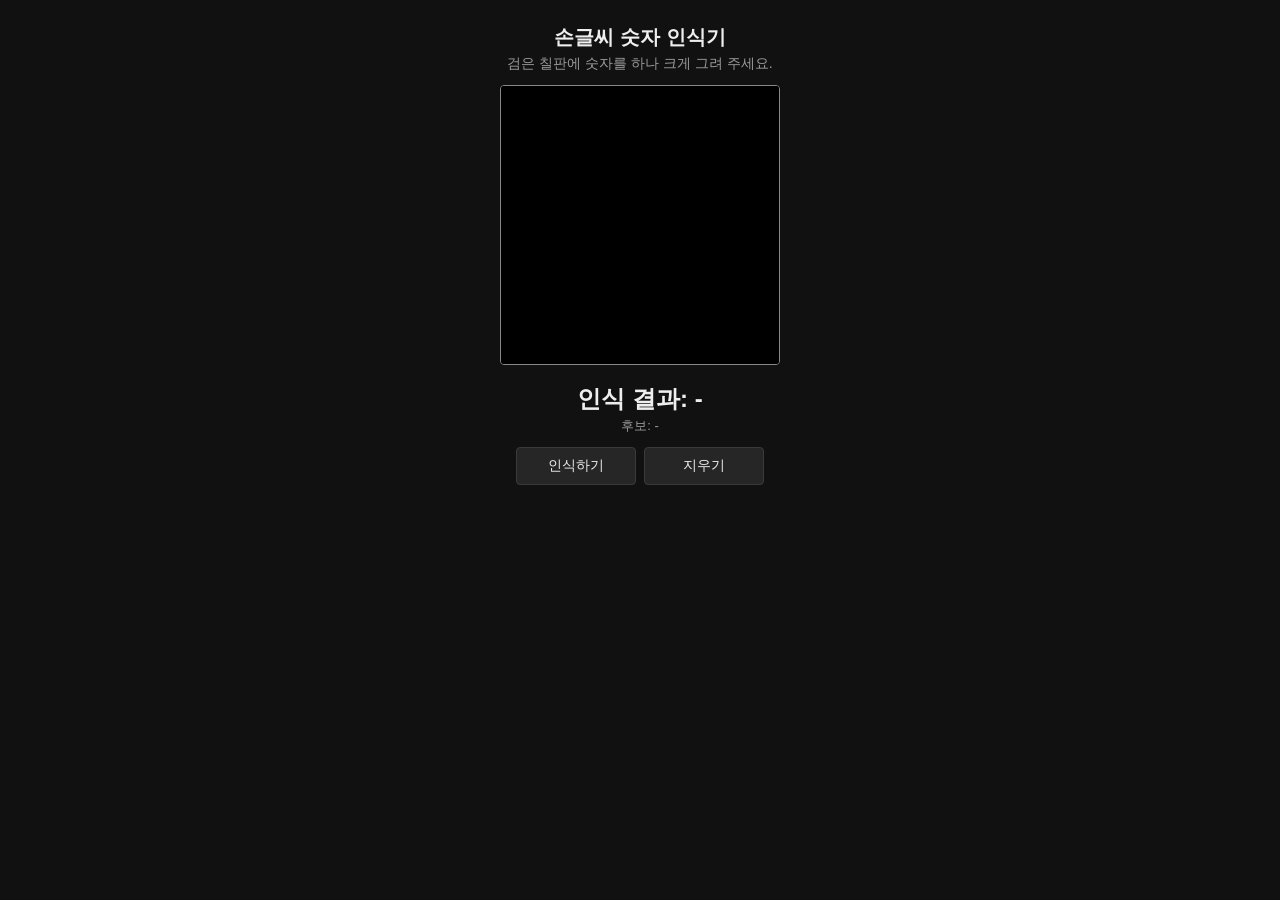
==== web_version/index.html @ e27ea401 "웹 앱 화면 구현 데스크톱과 같은 규격의 그림판에 터치 입력을 더한다. 캔버스는 CSS 로 줄어들지만 내부 해상도는 280 으로 고정하고 포인터 좌표를 비율로 변환한다.  가중치 " ====
<!DOCTYPE html>
<html lang="ko">
<head>
<meta charset="utf-8">
<meta name="viewport" content="width=device-width, initial-scale=1">
<title>손글씨 숫자 인식기</title>
<link rel="stylesheet" href="스타일.css">
</head>
<body>
<main>
  <h1>손글씨 숫자 인식기</h1>
  <p class="안내">검은 칠판에 숫자를 하나 크게 그려 주세요.</p>

  <canvas id="그림판" width="280" height="280"></canvas>

  <p id="결과">인식 결과: -</p>
  <p id="후보">후보: -</p>

  <div class="버튼줄">
    <button id="인식버튼" type="button">인식하기</button>
    <button id="지우기버튼" type="button">지우기</button>
  </div>

  <p id="알림" class="알림" hidden></p>
</main>

<noscript>
  <p class="알림">이 페이지는 자바스크립트가 있어야 동작합니다.</p>
</noscript>

<script type="module" src="앱.js"></script>
<script>
// ES 모듈은 file:// 에서 CORS 로 차단되어 조용히 멈춘다.
// 그 경우 원인을 화면에 드러낸다.
if (location.protocol === "file:") {
  var 알림 = document.getElementById("알림");
  알림.hidden = false;
  알림.textContent =
    "이 페이지는 파일을 직접 열면 동작하지 않습니다. " +
    "web_version 폴더에서 'python -m http.server 8000' 을 실행한 뒤 " +
    "http://localhost:8000/ 으로 열어 주세요.";
}
</script>
</body>
</html>
---- web_version/스타일.css ----
/* 데스크톱 draw_app.py 와 같은 느낌으로 맞춘다: 검은 칠판, 흰 선. */

:root {
  --바탕: #111;
  --글자: #eee;
  --흐린글자: #9a9a9a;
  --테두리: #888;
}

* { box-sizing: border-box; }

body {
  margin: 0;
  padding: 16px;
  background: var(--바탕);
  color: var(--글자);
  font-family: "맑은 고딕", "Malgun Gothic", sans-serif;
}

main {
  max-width: 360px;
  margin: 0 auto;
  text-align: center;
}

h1 { font-size: 20px; margin: 8px 0 4px; }

.안내 { font-size: 14px; color: var(--흐린글자); margin: 0 0 12px; }

#그림판 {
  width: 100%;          /* 화면 폭에 맞춰 줄어든다 */
  max-width: 280px;     /* 내부 해상도는 280 으로 고정되어 있다 */
  aspect-ratio: 1 / 1;
  background: #000;
  border: 1px solid var(--테두리);
  border-radius: 4px;
  cursor: crosshair;
  touch-action: none;   /* 그리는 동안 페이지가 스크롤되지 않게 한다 */
}

#그림판[disabled] { opacity: 0.4; cursor: progress; }

#결과 { font-size: 24px; font-weight: bold; margin: 14px 0 2px; }
#후보 { font-size: 13px; color: var(--흐린글자); margin: 0 0 12px; }

.버튼줄 { display: flex; gap: 8px; justify-content: center; }

button {
  flex: 1;
  max-width: 120px;
  padding: 9px 0;
  font-size: 14px;
  font-family: inherit;
  color: var(--글자);
  background: #262626;
  border: 1px solid #3a3a3a;
  border-radius: 4px;
  cursor: pointer;
}

button:hover:not(:disabled) { background: #333; }
button:disabled { opacity: 0.4; cursor: default; }

.알림 {
  margin-top: 14px;
  padding: 10px;
  font-size: 13px;
  line-height: 1.6;
  color: #ffd7d7;
  background: #3a1c1c;
  border: 1px solid #5a2a2a;
  border-radius: 4px;
}
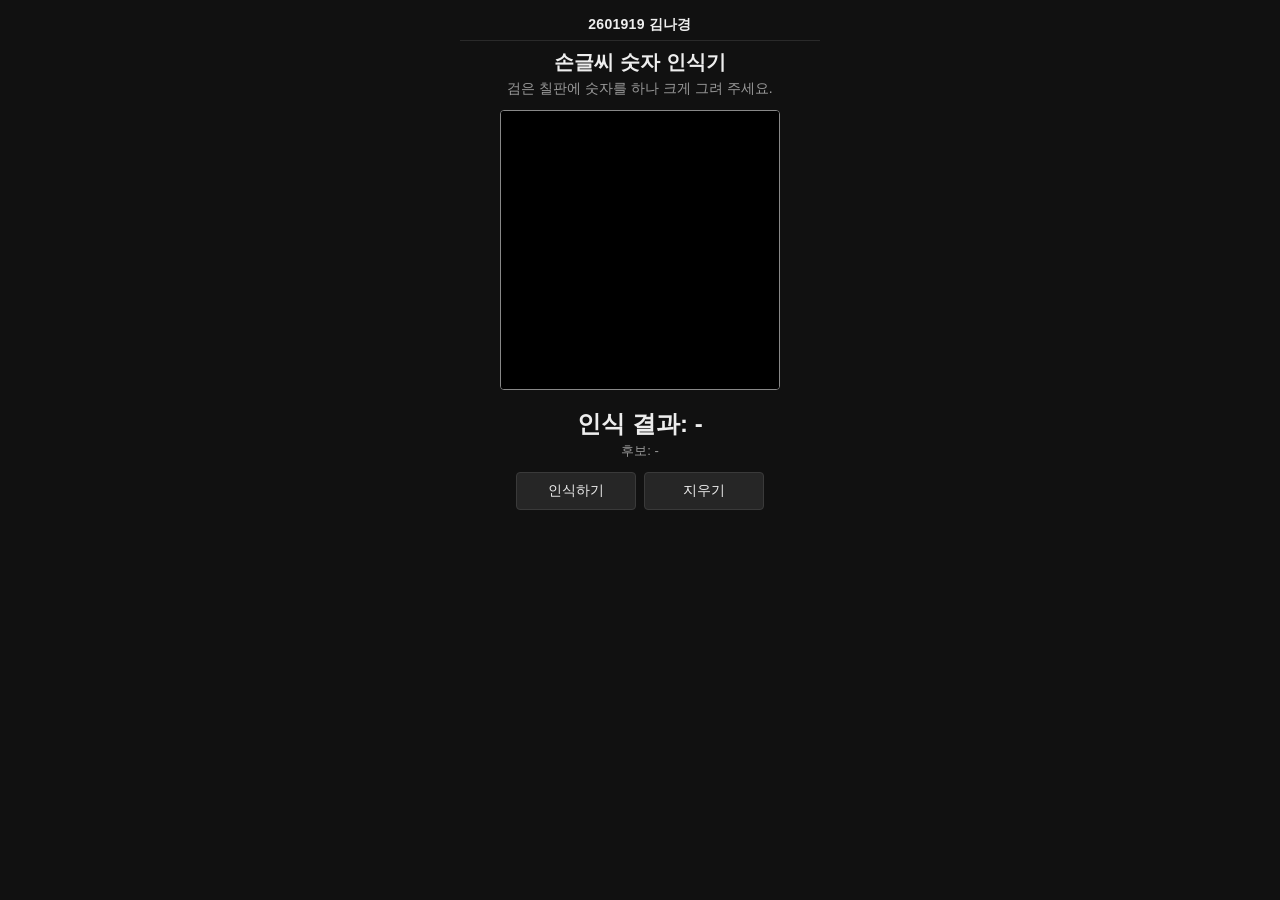
==== commit 5311d669: "웹 앱 화면 맨 위에 작성자 표시 추가 2601919 김나경 을 제목 위에 표시한다.  Co-Authored-By: Claude Opus 5 <noreply@anthropic.co" ====
--- a/web_version/index.html
+++ b/web_version/index.html
@@ -8,6 +8,7 @@
 </head>
 <body>
 <main>
+  <p class="작성자">2601919 김나경</p>
   <h1>손글씨 숫자 인식기</h1>
   <p class="안내">검은 칠판에 숫자를 하나 크게 그려 주세요.</p>
 
--- a/web_version/스타일.css
+++ b/web_version/스타일.css
@@ -21,6 +21,17 @@
   max-width: 360px;
   margin: 0 auto;
   text-align: center;
+}
+
+/* 화면 맨 위에 보이는 작성자 표시 */
+.작성자 {
+  margin: 0 0 6px;
+  padding-bottom: 6px;
+  border-bottom: 1px solid #2a2a2a;
+  font-size: 14px;
+  font-weight: bold;
+  letter-spacing: 0.02em;
+  color: var(--글자);
 }
 
 h1 { font-size: 20px; margin: 8px 0 4px; }
@@ -62,6 +73,9 @@
 button:disabled { opacity: 0.4; cursor: default; }
 
 .알림 {
+  /* 적재 실패 안내는 \n 으로 나눈 여러 문장이다. 이게 없으면 한 줄로 붙는다. */
+  white-space: pre-line;
+  text-align: left;     /* main 의 가운데 정렬을 물려받으면 여러 줄이 읽기 어렵다 */
   margin-top: 14px;
   padding: 10px;
   font-size: 13px;
